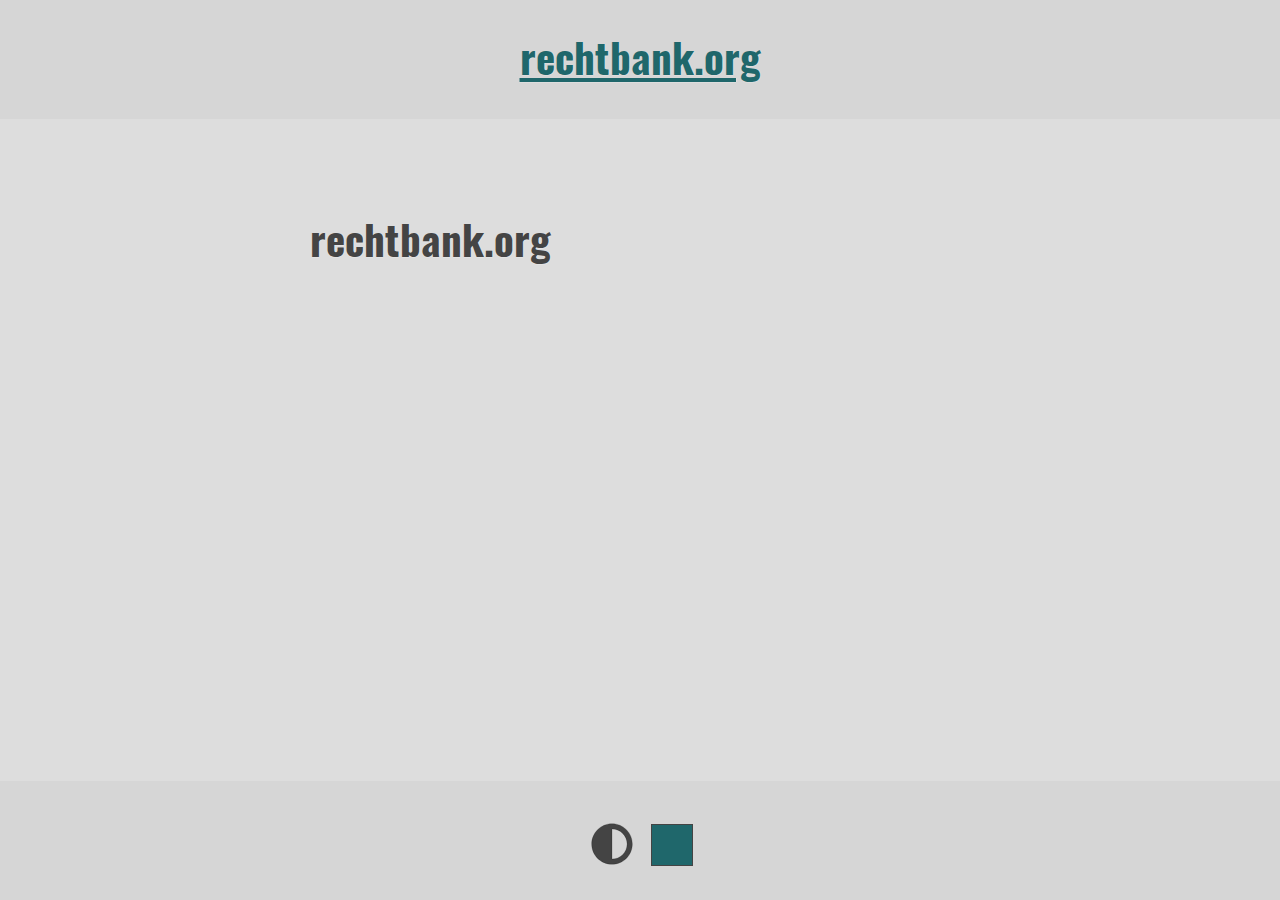
==== index.html @ b69c2c56 "deploy: rechtbank/blog@31648a55a8a9cd7cca81adef66c3881b3d0ee1d7" ====
<!doctype html><html lang=en data-mode=light><head prefix="og: http://ogp.me/ns#"><meta charset=utf-8><meta name=viewport content="width=device-width,initial-scale=1"><meta name=generator content="Hugo 0.94.1"><meta name=theme content="Color Your World -- gitlab.com/rmaguiar/hugo-theme-color-your-world"><title>rechtbank.org</title><meta name=robots content="index follow"><meta property="og:site_name" content="rechtbank.org"><meta property="og:title" content="rechtbank.org"><meta property="og:url" content="https://rechtbank.github.io/"><meta property="og:type" content="website"><link rel=alternate type=application/rss+xml href=https://rechtbank.github.io/index.xml title=rechtbank.org><meta name=theme-color content="#222"><meta name=apple-mobile-web-app-capable content="yes"><meta name=apple-mobile-web-app-status-bar-style content="default"><script type=application/ld+json>{"@context":"https://schema.org","@type":"WebSite","url":"https:\/\/rechtbank.github.io","inLanguage":"en","name":"rechtbank.org","description":"","publisher":""}</script><link rel=stylesheet href=https://rechtbank.github.io/css/main.min.bfaec3ddc00f7782895efb66387bdb4416a3cddbb38955597771de3b7307c0ef.css integrity="sha256-v67D3cAPd4KJXvtmOHvbRBajzduziVVZd3HeO3MHwO8=" crossorigin=anonymous><noscript><meta name=theme-color content="#1dbc91" media="(prefers-color-scheme: dark)"><meta name=theme-color content="#1f676b" media="(prefers-color-scheme: light)"><link rel=stylesheet href=https://rechtbank.github.io/css/noscript.min.9bacd85b6f1d42296c56d3b8457d0c13a4e7f415c4ca5fc8affb6ed6b39cad72.css integrity="sha256-m6zYW28dQilsVtO4RX0ME6Tn9BXEyl/Ir/tu1rOcrXI=" crossorigin=anonymous></noscript><link rel=preload href=/fonts/open-sans-v17-latin-700.woff2 as=font crossorigin=anonymous><link rel=preload href=/fonts/open-sans-v17-latin-italic.woff2 as=font crossorigin=anonymous><link rel=preload href=/fonts/open-sans-v17-latin-regular.woff2 as=font crossorigin=anonymous><link rel=preload href=/fonts/oswald-v29-latin-700.woff2 as=font crossorigin=anonymous><script src=https://rechtbank.github.io/js/main.min.64d0761198b669fd761729070df3bad28720b4da90f3ca75e50bca816a8d217b.js integrity="sha256-ZNB2EZi2af12FykHDfO60ocgtNqQ88p15QvKgWqNIXs=" crossorigin=anonymous></script></head><body><header><a href=/>rechtbank.org</a></header><div class=filler><main class=index><h1>rechtbank.org</h1><ul class=posts></ul></main></div><footer><section class=req-js><button class=outline-dashed title="Change to light/dark mode."><svg xmlns="http://www.w3.org/2000/svg" aria-hidden="true"><use xlink:href="#adjust"/></svg></button><input class=outline-dashed type=color list=presets value=#1f676b title="Change accent color." aria-label="Change accent color."><datalist id=presets><option value=#1f676b><option value=#1dbc91></datalist></section></footer><svg xmlns="http://www.w3.org/2000/svg" width="0" height="0" aria-hidden="true"><symbol viewBox="0 0 512 512" id="adjust"><path d="M8 256c0 136.966 111.033 248 248 248s248-111.034 248-248S392.966 8 256 8 8 119.033 8 256zm248 184V72c101.705.0 184 82.311 184 184 0 101.705-82.311 184-184 184z"/></symbol></svg></body></html>
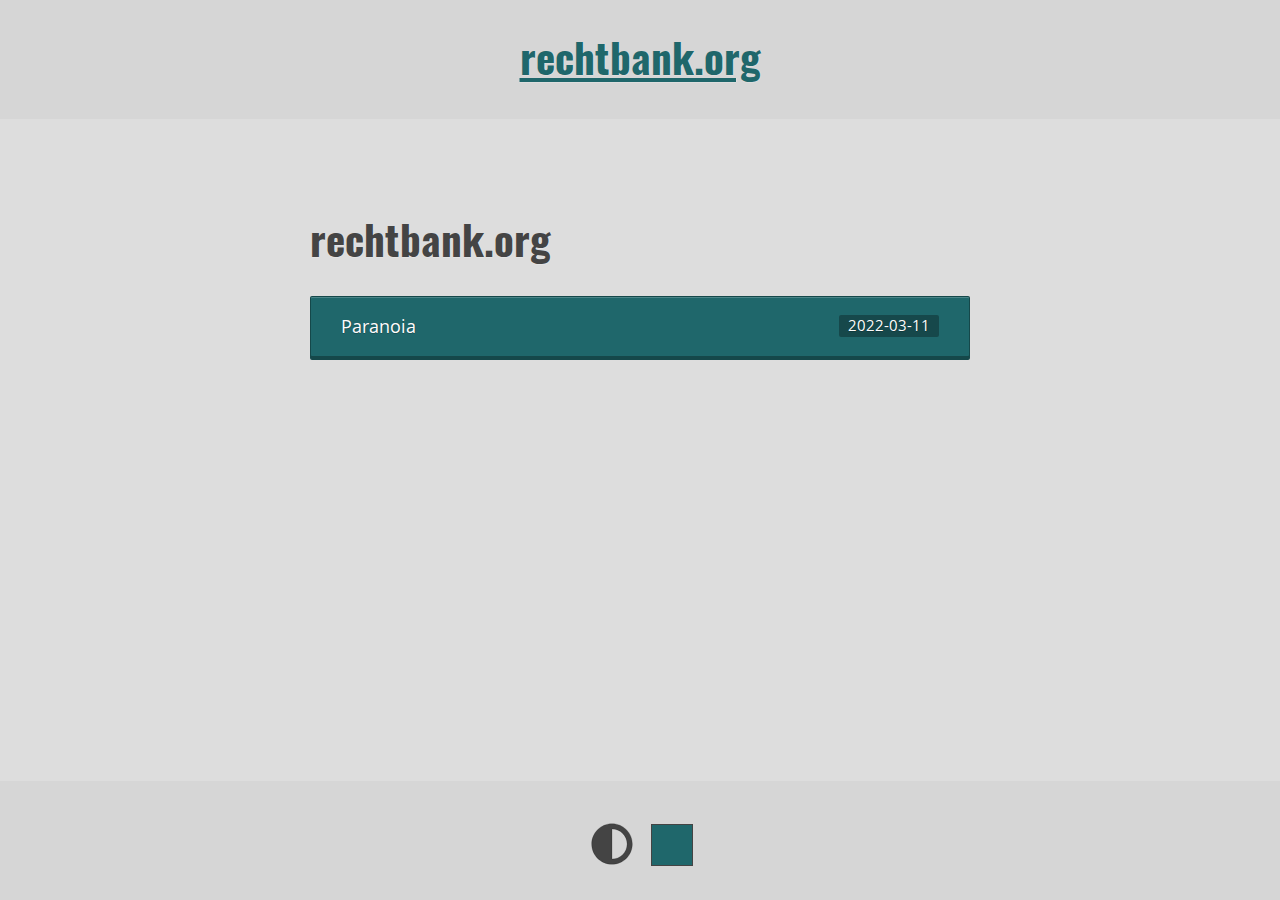
==== commit fd914b00: "deploy: rechtbank/blog@b95db2ed5b1d28e36be049dec88ace25f129de45" ====
--- a/index.html
+++ b/index.html
@@ -1 +1 @@
-<!doctype html><html lang=en data-mode=light><head prefix="og: http://ogp.me/ns#"><meta charset=utf-8><meta name=viewport content="width=device-width,initial-scale=1"><meta name=generator content="Hugo 0.94.1"><meta name=theme content="Color Your World -- gitlab.com/rmaguiar/hugo-theme-color-your-world"><title>rechtbank.org</title><meta name=robots content="index follow"><meta property="og:site_name" content="rechtbank.org"><meta property="og:title" content="rechtbank.org"><meta property="og:url" content="https://rechtbank.github.io/"><meta property="og:type" content="website"><link rel=alternate type=application/rss+xml href=https://rechtbank.github.io/index.xml title=rechtbank.org><meta name=theme-color content="#222"><meta name=apple-mobile-web-app-capable content="yes"><meta name=apple-mobile-web-app-status-bar-style content="default"><script type=application/ld+json>{"@context":"https://schema.org","@type":"WebSite","url":"https:\/\/rechtbank.github.io","inLanguage":"en","name":"rechtbank.org","description":"","publisher":""}</script><link rel=stylesheet href=https://rechtbank.github.io/css/main.min.bfaec3ddc00f7782895efb66387bdb4416a3cddbb38955597771de3b7307c0ef.css integrity="sha256-v67D3cAPd4KJXvtmOHvbRBajzduziVVZd3HeO3MHwO8=" crossorigin=anonymous><noscript><meta name=theme-color content="#1dbc91" media="(prefers-color-scheme: dark)"><meta name=theme-color content="#1f676b" media="(prefers-color-scheme: light)"><link rel=stylesheet href=https://rechtbank.github.io/css/noscript.min.9bacd85b6f1d42296c56d3b8457d0c13a4e7f415c4ca5fc8affb6ed6b39cad72.css integrity="sha256-m6zYW28dQilsVtO4RX0ME6Tn9BXEyl/Ir/tu1rOcrXI=" crossorigin=anonymous></noscript><link rel=preload href=/fonts/open-sans-v17-latin-700.woff2 as=font crossorigin=anonymous><link rel=preload href=/fonts/open-sans-v17-latin-italic.woff2 as=font crossorigin=anonymous><link rel=preload href=/fonts/open-sans-v17-latin-regular.woff2 as=font crossorigin=anonymous><link rel=preload href=/fonts/oswald-v29-latin-700.woff2 as=font crossorigin=anonymous><script src=https://rechtbank.github.io/js/main.min.64d0761198b669fd761729070df3bad28720b4da90f3ca75e50bca816a8d217b.js integrity="sha256-ZNB2EZi2af12FykHDfO60ocgtNqQ88p15QvKgWqNIXs=" crossorigin=anonymous></script></head><body><header><a href=/>rechtbank.org</a></header><div class=filler><main class=index><h1>rechtbank.org</h1><ul class=posts></ul></main></div><footer><section class=req-js><button class=outline-dashed title="Change to light/dark mode."><svg xmlns="http://www.w3.org/2000/svg" aria-hidden="true"><use xlink:href="#adjust"/></svg></button><input class=outline-dashed type=color list=presets value=#1f676b title="Change accent color." aria-label="Change accent color."><datalist id=presets><option value=#1f676b><option value=#1dbc91></datalist></section></footer><svg xmlns="http://www.w3.org/2000/svg" width="0" height="0" aria-hidden="true"><symbol viewBox="0 0 512 512" id="adjust"><path d="M8 256c0 136.966 111.033 248 248 248s248-111.034 248-248S392.966 8 256 8 8 119.033 8 256zm248 184V72c101.705.0 184 82.311 184 184 0 101.705-82.311 184-184 184z"/></symbol></svg></body></html>+<!doctype html><html lang=en data-mode=light><head prefix="og: http://ogp.me/ns#"><meta charset=utf-8><meta name=viewport content="width=device-width,initial-scale=1"><meta name=generator content="Hugo 0.94.1"><meta name=theme content="Color Your World -- gitlab.com/rmaguiar/hugo-theme-color-your-world"><title>rechtbank.org</title><meta name=robots content="index follow"><meta property="og:site_name" content="rechtbank.org"><meta property="og:title" content="rechtbank.org"><meta property="og:url" content="https://rechtbank.github.io/"><meta property="og:type" content="website"><link rel=alternate type=application/rss+xml href=https://rechtbank.github.io/index.xml title=rechtbank.org><meta name=theme-color content="#222"><meta name=apple-mobile-web-app-capable content="yes"><meta name=apple-mobile-web-app-status-bar-style content="default"><script type=application/ld+json>{"@context":"https://schema.org","@type":"WebSite","url":"https:\/\/rechtbank.github.io","inLanguage":"en","name":"rechtbank.org","description":"","publisher":""}</script><link rel=stylesheet href=https://rechtbank.github.io/css/main.min.bfaec3ddc00f7782895efb66387bdb4416a3cddbb38955597771de3b7307c0ef.css integrity="sha256-v67D3cAPd4KJXvtmOHvbRBajzduziVVZd3HeO3MHwO8=" crossorigin=anonymous><noscript><meta name=theme-color content="#1dbc91" media="(prefers-color-scheme: dark)"><meta name=theme-color content="#1f676b" media="(prefers-color-scheme: light)"><link rel=stylesheet href=https://rechtbank.github.io/css/noscript.min.9bacd85b6f1d42296c56d3b8457d0c13a4e7f415c4ca5fc8affb6ed6b39cad72.css integrity="sha256-m6zYW28dQilsVtO4RX0ME6Tn9BXEyl/Ir/tu1rOcrXI=" crossorigin=anonymous></noscript><link rel=preload href=/fonts/open-sans-v17-latin-700.woff2 as=font crossorigin=anonymous><link rel=preload href=/fonts/open-sans-v17-latin-italic.woff2 as=font crossorigin=anonymous><link rel=preload href=/fonts/open-sans-v17-latin-regular.woff2 as=font crossorigin=anonymous><link rel=preload href=/fonts/oswald-v29-latin-700.woff2 as=font crossorigin=anonymous><script src=https://rechtbank.github.io/js/main.min.64d0761198b669fd761729070df3bad28720b4da90f3ca75e50bca816a8d217b.js integrity="sha256-ZNB2EZi2af12FykHDfO60ocgtNqQ88p15QvKgWqNIXs=" crossorigin=anonymous></script></head><body><header><a href=/>rechtbank.org</a></header><div class=filler><main class=index><h1>rechtbank.org</h1><ul class=posts><li><a class=btn href=/posts/paranoia/ title="Paranoia (2022-03-11)"><p>Paranoia</p><time datetime=2022-03-11>2022-03-11</time></a></li></ul></main></div><footer><section class=req-js><button class=outline-dashed title="Change to light/dark mode."><svg xmlns="http://www.w3.org/2000/svg" aria-hidden="true"><use xlink:href="#adjust"/></svg></button><input class=outline-dashed type=color list=presets value=#1f676b title="Change accent color." aria-label="Change accent color."><datalist id=presets><option value=#1f676b><option value=#1dbc91></datalist></section></footer><svg xmlns="http://www.w3.org/2000/svg" width="0" height="0" aria-hidden="true"><symbol viewBox="0 0 512 512" id="adjust"><path d="M8 256c0 136.966 111.033 248 248 248s248-111.034 248-248S392.966 8 256 8 8 119.033 8 256zm248 184V72c101.705.0 184 82.311 184 184 0 101.705-82.311 184-184 184z"/></symbol></svg></body></html>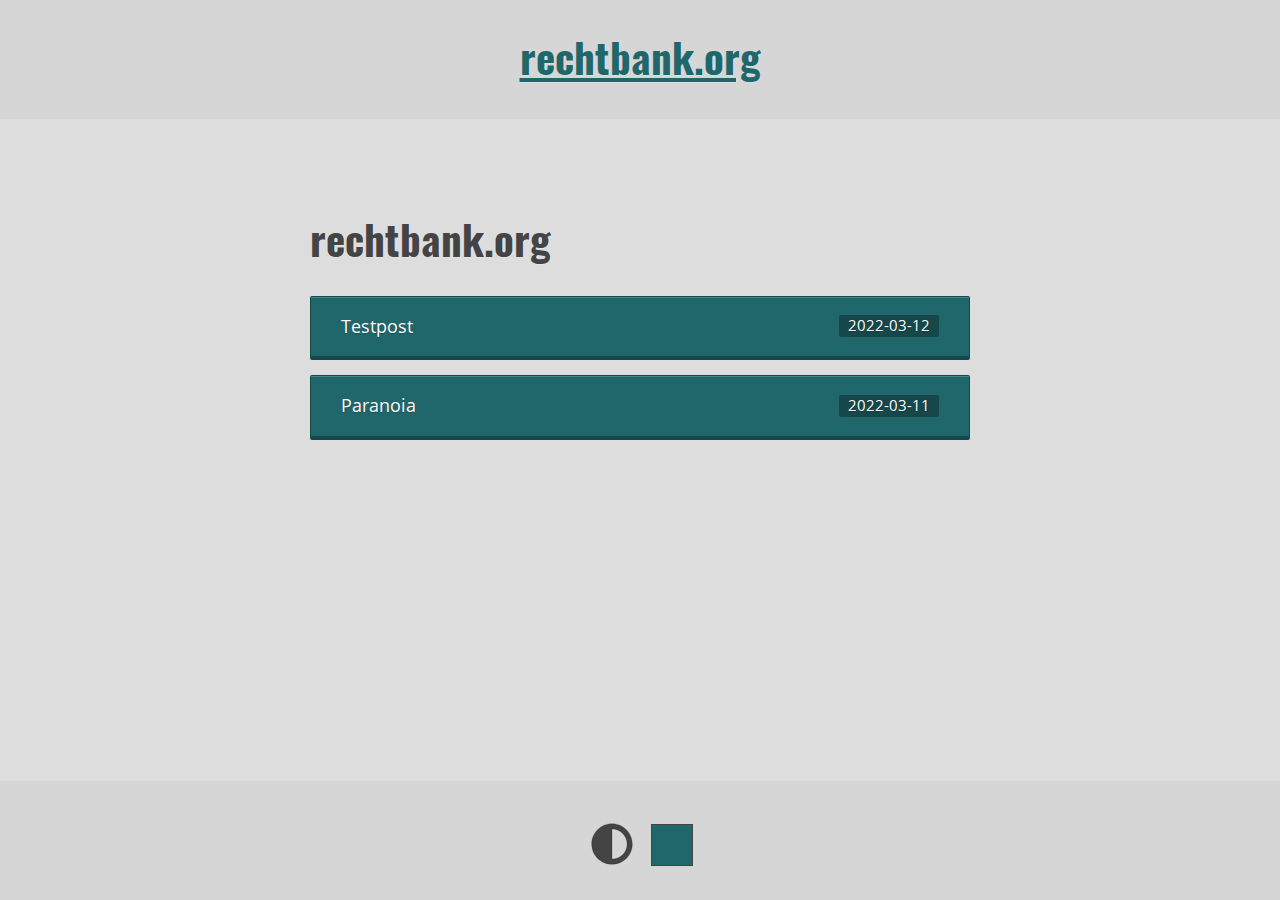
==== commit 6e565b36: "deploy: rechtbank/blog@e75c2fc6b543b02a9e3f55501c43914103be75d9" ====
--- a/index.html
+++ b/index.html
@@ -1 +1 @@
-<!doctype html><html lang=en data-mode=light><head prefix="og: http://ogp.me/ns#"><meta charset=utf-8><meta name=viewport content="width=device-width,initial-scale=1"><meta name=generator content="Hugo 0.94.1"><meta name=theme content="Color Your World -- gitlab.com/rmaguiar/hugo-theme-color-your-world"><title>rechtbank.org</title><meta name=robots content="index follow"><meta property="og:site_name" content="rechtbank.org"><meta property="og:title" content="rechtbank.org"><meta property="og:url" content="https://rechtbank.github.io/"><meta property="og:type" content="website"><link rel=alternate type=application/rss+xml href=https://rechtbank.github.io/index.xml title=rechtbank.org><meta name=theme-color content="#222"><meta name=apple-mobile-web-app-capable content="yes"><meta name=apple-mobile-web-app-status-bar-style content="default"><script type=application/ld+json>{"@context":"https://schema.org","@type":"WebSite","url":"https:\/\/rechtbank.github.io","inLanguage":"en","name":"rechtbank.org","description":"","publisher":""}</script><link rel=stylesheet href=https://rechtbank.github.io/css/main.min.bfaec3ddc00f7782895efb66387bdb4416a3cddbb38955597771de3b7307c0ef.css integrity="sha256-v67D3cAPd4KJXvtmOHvbRBajzduziVVZd3HeO3MHwO8=" crossorigin=anonymous><noscript><meta name=theme-color content="#1dbc91" media="(prefers-color-scheme: dark)"><meta name=theme-color content="#1f676b" media="(prefers-color-scheme: light)"><link rel=stylesheet href=https://rechtbank.github.io/css/noscript.min.9bacd85b6f1d42296c56d3b8457d0c13a4e7f415c4ca5fc8affb6ed6b39cad72.css integrity="sha256-m6zYW28dQilsVtO4RX0ME6Tn9BXEyl/Ir/tu1rOcrXI=" crossorigin=anonymous></noscript><link rel=preload href=/fonts/open-sans-v17-latin-700.woff2 as=font crossorigin=anonymous><link rel=preload href=/fonts/open-sans-v17-latin-italic.woff2 as=font crossorigin=anonymous><link rel=preload href=/fonts/open-sans-v17-latin-regular.woff2 as=font crossorigin=anonymous><link rel=preload href=/fonts/oswald-v29-latin-700.woff2 as=font crossorigin=anonymous><script src=https://rechtbank.github.io/js/main.min.64d0761198b669fd761729070df3bad28720b4da90f3ca75e50bca816a8d217b.js integrity="sha256-ZNB2EZi2af12FykHDfO60ocgtNqQ88p15QvKgWqNIXs=" crossorigin=anonymous></script></head><body><header><a href=/>rechtbank.org</a></header><div class=filler><main class=index><h1>rechtbank.org</h1><ul class=posts><li><a class=btn href=/posts/paranoia/ title="Paranoia (2022-03-11)"><p>Paranoia</p><time datetime=2022-03-11>2022-03-11</time></a></li></ul></main></div><footer><section class=req-js><button class=outline-dashed title="Change to light/dark mode."><svg xmlns="http://www.w3.org/2000/svg" aria-hidden="true"><use xlink:href="#adjust"/></svg></button><input class=outline-dashed type=color list=presets value=#1f676b title="Change accent color." aria-label="Change accent color."><datalist id=presets><option value=#1f676b><option value=#1dbc91></datalist></section></footer><svg xmlns="http://www.w3.org/2000/svg" width="0" height="0" aria-hidden="true"><symbol viewBox="0 0 512 512" id="adjust"><path d="M8 256c0 136.966 111.033 248 248 248s248-111.034 248-248S392.966 8 256 8 8 119.033 8 256zm248 184V72c101.705.0 184 82.311 184 184 0 101.705-82.311 184-184 184z"/></symbol></svg></body></html>+<!doctype html><html lang=en data-mode=light><head prefix="og: http://ogp.me/ns#"><meta charset=utf-8><meta name=viewport content="width=device-width,initial-scale=1"><meta name=generator content="Hugo 0.94.1"><meta name=theme content="Color Your World -- gitlab.com/rmaguiar/hugo-theme-color-your-world"><title>rechtbank.org</title><meta name=robots content="index follow"><meta property="og:site_name" content="rechtbank.org"><meta property="og:title" content="rechtbank.org"><meta property="og:url" content="https://rechtbank.github.io/"><meta property="og:type" content="website"><link rel=alternate type=application/rss+xml href=https://rechtbank.github.io/index.xml title=rechtbank.org><meta name=theme-color content="#222"><meta name=apple-mobile-web-app-capable content="yes"><meta name=apple-mobile-web-app-status-bar-style content="default"><script type=application/ld+json>{"@context":"https://schema.org","@type":"WebSite","url":"https:\/\/rechtbank.github.io","inLanguage":"en","name":"rechtbank.org","description":"","publisher":""}</script><link rel=stylesheet href=https://rechtbank.github.io/css/main.min.bfaec3ddc00f7782895efb66387bdb4416a3cddbb38955597771de3b7307c0ef.css integrity="sha256-v67D3cAPd4KJXvtmOHvbRBajzduziVVZd3HeO3MHwO8=" crossorigin=anonymous><noscript><meta name=theme-color content="#1dbc91" media="(prefers-color-scheme: dark)"><meta name=theme-color content="#1f676b" media="(prefers-color-scheme: light)"><link rel=stylesheet href=https://rechtbank.github.io/css/noscript.min.9bacd85b6f1d42296c56d3b8457d0c13a4e7f415c4ca5fc8affb6ed6b39cad72.css integrity="sha256-m6zYW28dQilsVtO4RX0ME6Tn9BXEyl/Ir/tu1rOcrXI=" crossorigin=anonymous></noscript><link rel=preload href=/fonts/open-sans-v17-latin-700.woff2 as=font crossorigin=anonymous><link rel=preload href=/fonts/open-sans-v17-latin-italic.woff2 as=font crossorigin=anonymous><link rel=preload href=/fonts/open-sans-v17-latin-regular.woff2 as=font crossorigin=anonymous><link rel=preload href=/fonts/oswald-v29-latin-700.woff2 as=font crossorigin=anonymous><script src=https://rechtbank.github.io/js/main.min.64d0761198b669fd761729070df3bad28720b4da90f3ca75e50bca816a8d217b.js integrity="sha256-ZNB2EZi2af12FykHDfO60ocgtNqQ88p15QvKgWqNIXs=" crossorigin=anonymous></script></head><body><header><a href=/>rechtbank.org</a></header><div class=filler><main class=index><h1>rechtbank.org</h1><ul class=posts><li><a class=btn href=/posts/testpost/ title="Testpost (2022-03-12)"><p>Testpost</p><time datetime=2022-03-12>2022-03-12</time></a></li><li><a class=btn href=/posts/paranoia/ title="Paranoia (2022-03-11)"><p>Paranoia</p><time datetime=2022-03-11>2022-03-11</time></a></li></ul></main></div><footer><section class=req-js><button class=outline-dashed title="Change to light/dark mode."><svg xmlns="http://www.w3.org/2000/svg" aria-hidden="true"><use xlink:href="#adjust"/></svg></button><input class=outline-dashed type=color list=presets value=#1f676b title="Change accent color." aria-label="Change accent color."><datalist id=presets><option value=#1f676b><option value=#1dbc91></datalist></section></footer><svg xmlns="http://www.w3.org/2000/svg" width="0" height="0" aria-hidden="true"><symbol viewBox="0 0 512 512" id="adjust"><path d="M8 256c0 136.966 111.033 248 248 248s248-111.034 248-248S392.966 8 256 8 8 119.033 8 256zm248 184V72c101.705.0 184 82.311 184 184 0 101.705-82.311 184-184 184z"/></symbol></svg></body></html>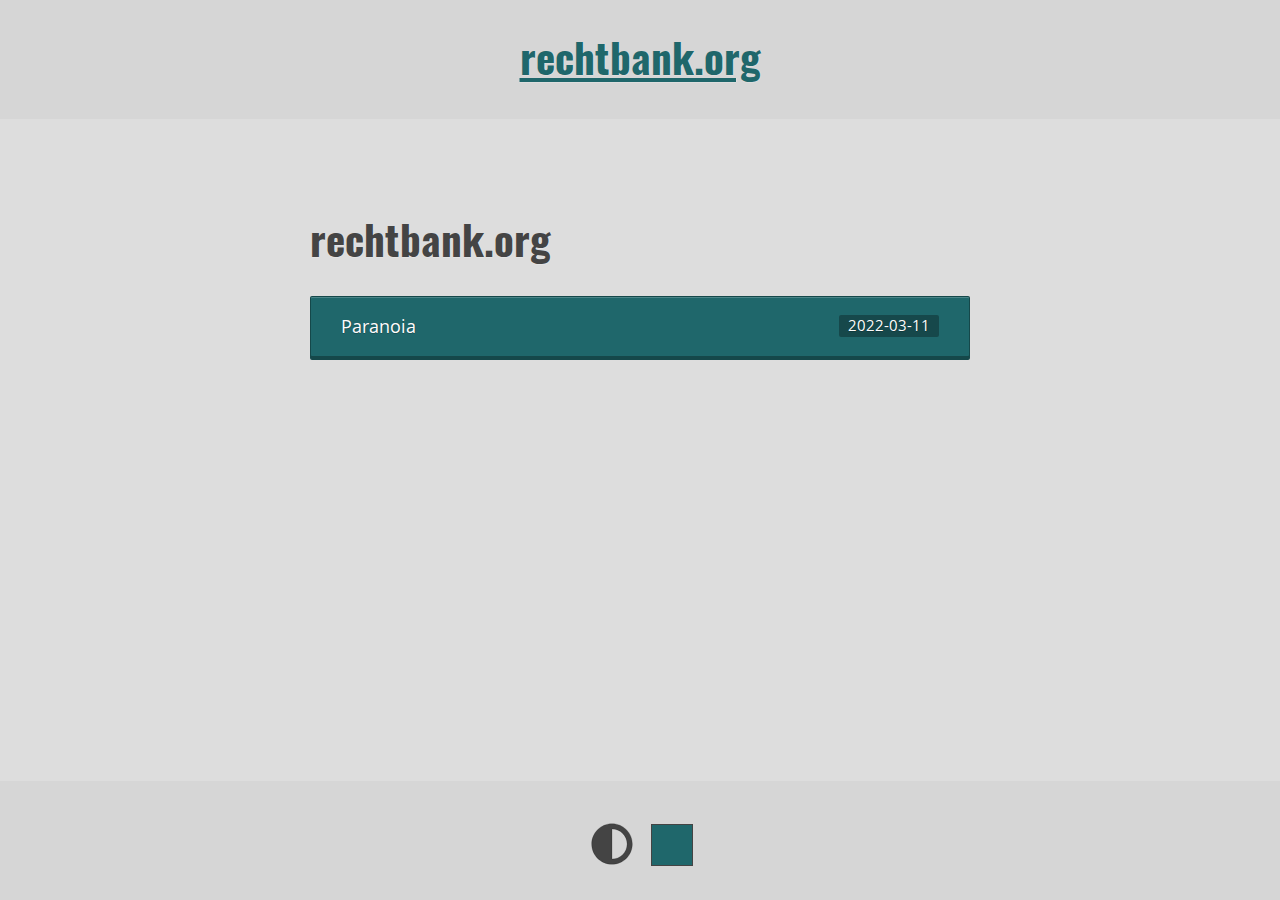
==== commit 56efe46d: "deploy: rechtbank/blog@1cef1ab7970c0801100f2a45335d313e395b261c" ====
--- a/index.html
+++ b/index.html
@@ -1 +1 @@
-<!doctype html><html lang=en data-mode=light><head prefix="og: http://ogp.me/ns#"><meta charset=utf-8><meta name=viewport content="width=device-width,initial-scale=1"><meta name=generator content="Hugo 0.94.1"><meta name=theme content="Color Your World -- gitlab.com/rmaguiar/hugo-theme-color-your-world"><title>rechtbank.org</title><meta name=robots content="index follow"><meta property="og:site_name" content="rechtbank.org"><meta property="og:title" content="rechtbank.org"><meta property="og:url" content="https://rechtbank.github.io/"><meta property="og:type" content="website"><link rel=alternate type=application/rss+xml href=https://rechtbank.github.io/index.xml title=rechtbank.org><meta name=theme-color content="#222"><meta name=apple-mobile-web-app-capable content="yes"><meta name=apple-mobile-web-app-status-bar-style content="default"><script type=application/ld+json>{"@context":"https://schema.org","@type":"WebSite","url":"https:\/\/rechtbank.github.io","inLanguage":"en","name":"rechtbank.org","description":"","publisher":""}</script><link rel=stylesheet href=https://rechtbank.github.io/css/main.min.bfaec3ddc00f7782895efb66387bdb4416a3cddbb38955597771de3b7307c0ef.css integrity="sha256-v67D3cAPd4KJXvtmOHvbRBajzduziVVZd3HeO3MHwO8=" crossorigin=anonymous><noscript><meta name=theme-color content="#1dbc91" media="(prefers-color-scheme: dark)"><meta name=theme-color content="#1f676b" media="(prefers-color-scheme: light)"><link rel=stylesheet href=https://rechtbank.github.io/css/noscript.min.9bacd85b6f1d42296c56d3b8457d0c13a4e7f415c4ca5fc8affb6ed6b39cad72.css integrity="sha256-m6zYW28dQilsVtO4RX0ME6Tn9BXEyl/Ir/tu1rOcrXI=" crossorigin=anonymous></noscript><link rel=preload href=/fonts/open-sans-v17-latin-700.woff2 as=font crossorigin=anonymous><link rel=preload href=/fonts/open-sans-v17-latin-italic.woff2 as=font crossorigin=anonymous><link rel=preload href=/fonts/open-sans-v17-latin-regular.woff2 as=font crossorigin=anonymous><link rel=preload href=/fonts/oswald-v29-latin-700.woff2 as=font crossorigin=anonymous><script src=https://rechtbank.github.io/js/main.min.64d0761198b669fd761729070df3bad28720b4da90f3ca75e50bca816a8d217b.js integrity="sha256-ZNB2EZi2af12FykHDfO60ocgtNqQ88p15QvKgWqNIXs=" crossorigin=anonymous></script></head><body><header><a href=/>rechtbank.org</a></header><div class=filler><main class=index><h1>rechtbank.org</h1><ul class=posts><li><a class=btn href=/posts/testpost/ title="Testpost (2022-03-12)"><p>Testpost</p><time datetime=2022-03-12>2022-03-12</time></a></li><li><a class=btn href=/posts/paranoia/ title="Paranoia (2022-03-11)"><p>Paranoia</p><time datetime=2022-03-11>2022-03-11</time></a></li></ul></main></div><footer><section class=req-js><button class=outline-dashed title="Change to light/dark mode."><svg xmlns="http://www.w3.org/2000/svg" aria-hidden="true"><use xlink:href="#adjust"/></svg></button><input class=outline-dashed type=color list=presets value=#1f676b title="Change accent color." aria-label="Change accent color."><datalist id=presets><option value=#1f676b><option value=#1dbc91></datalist></section></footer><svg xmlns="http://www.w3.org/2000/svg" width="0" height="0" aria-hidden="true"><symbol viewBox="0 0 512 512" id="adjust"><path d="M8 256c0 136.966 111.033 248 248 248s248-111.034 248-248S392.966 8 256 8 8 119.033 8 256zm248 184V72c101.705.0 184 82.311 184 184 0 101.705-82.311 184-184 184z"/></symbol></svg></body></html>+<!doctype html><html lang=en data-mode=light><head prefix="og: http://ogp.me/ns#"><meta charset=utf-8><meta name=viewport content="width=device-width,initial-scale=1"><meta name=generator content="Hugo 0.94.1"><meta name=theme content="Color Your World -- gitlab.com/rmaguiar/hugo-theme-color-your-world"><title>rechtbank.org</title><meta name=robots content="index follow"><meta property="og:site_name" content="rechtbank.org"><meta property="og:title" content="rechtbank.org"><meta property="og:url" content="https://rechtbank.github.io/"><meta property="og:type" content="website"><link rel=alternate type=application/rss+xml href=https://rechtbank.github.io/index.xml title=rechtbank.org><meta name=theme-color content="#222"><meta name=apple-mobile-web-app-capable content="yes"><meta name=apple-mobile-web-app-status-bar-style content="default"><script type=application/ld+json>{"@context":"https://schema.org","@type":"WebSite","url":"https:\/\/rechtbank.github.io","inLanguage":"en","name":"rechtbank.org","description":"","publisher":""}</script><link rel=stylesheet href=https://rechtbank.github.io/css/main.min.bfaec3ddc00f7782895efb66387bdb4416a3cddbb38955597771de3b7307c0ef.css integrity="sha256-v67D3cAPd4KJXvtmOHvbRBajzduziVVZd3HeO3MHwO8=" crossorigin=anonymous><noscript><meta name=theme-color content="#1dbc91" media="(prefers-color-scheme: dark)"><meta name=theme-color content="#1f676b" media="(prefers-color-scheme: light)"><link rel=stylesheet href=https://rechtbank.github.io/css/noscript.min.9bacd85b6f1d42296c56d3b8457d0c13a4e7f415c4ca5fc8affb6ed6b39cad72.css integrity="sha256-m6zYW28dQilsVtO4RX0ME6Tn9BXEyl/Ir/tu1rOcrXI=" crossorigin=anonymous></noscript><link rel=preload href=/fonts/open-sans-v17-latin-700.woff2 as=font crossorigin=anonymous><link rel=preload href=/fonts/open-sans-v17-latin-italic.woff2 as=font crossorigin=anonymous><link rel=preload href=/fonts/open-sans-v17-latin-regular.woff2 as=font crossorigin=anonymous><link rel=preload href=/fonts/oswald-v29-latin-700.woff2 as=font crossorigin=anonymous><script src=https://rechtbank.github.io/js/main.min.64d0761198b669fd761729070df3bad28720b4da90f3ca75e50bca816a8d217b.js integrity="sha256-ZNB2EZi2af12FykHDfO60ocgtNqQ88p15QvKgWqNIXs=" crossorigin=anonymous></script></head><body><header><a href=/>rechtbank.org</a></header><div class=filler><main class=index><h1>rechtbank.org</h1><ul class=posts><li><a class=btn href=/posts/paranoia/ title="Paranoia (2022-03-11)"><p>Paranoia</p><time datetime=2022-03-11>2022-03-11</time></a></li></ul></main></div><footer><section class=req-js><button class=outline-dashed title="Change to light/dark mode."><svg xmlns="http://www.w3.org/2000/svg" aria-hidden="true"><use xlink:href="#adjust"/></svg></button><input class=outline-dashed type=color list=presets value=#1f676b title="Change accent color." aria-label="Change accent color."><datalist id=presets><option value=#1f676b><option value=#1dbc91></datalist></section></footer><svg xmlns="http://www.w3.org/2000/svg" width="0" height="0" aria-hidden="true"><symbol viewBox="0 0 512 512" id="adjust"><path d="M8 256c0 136.966 111.033 248 248 248s248-111.034 248-248S392.966 8 256 8 8 119.033 8 256zm248 184V72c101.705.0 184 82.311 184 184 0 101.705-82.311 184-184 184z"/></symbol></svg></body></html>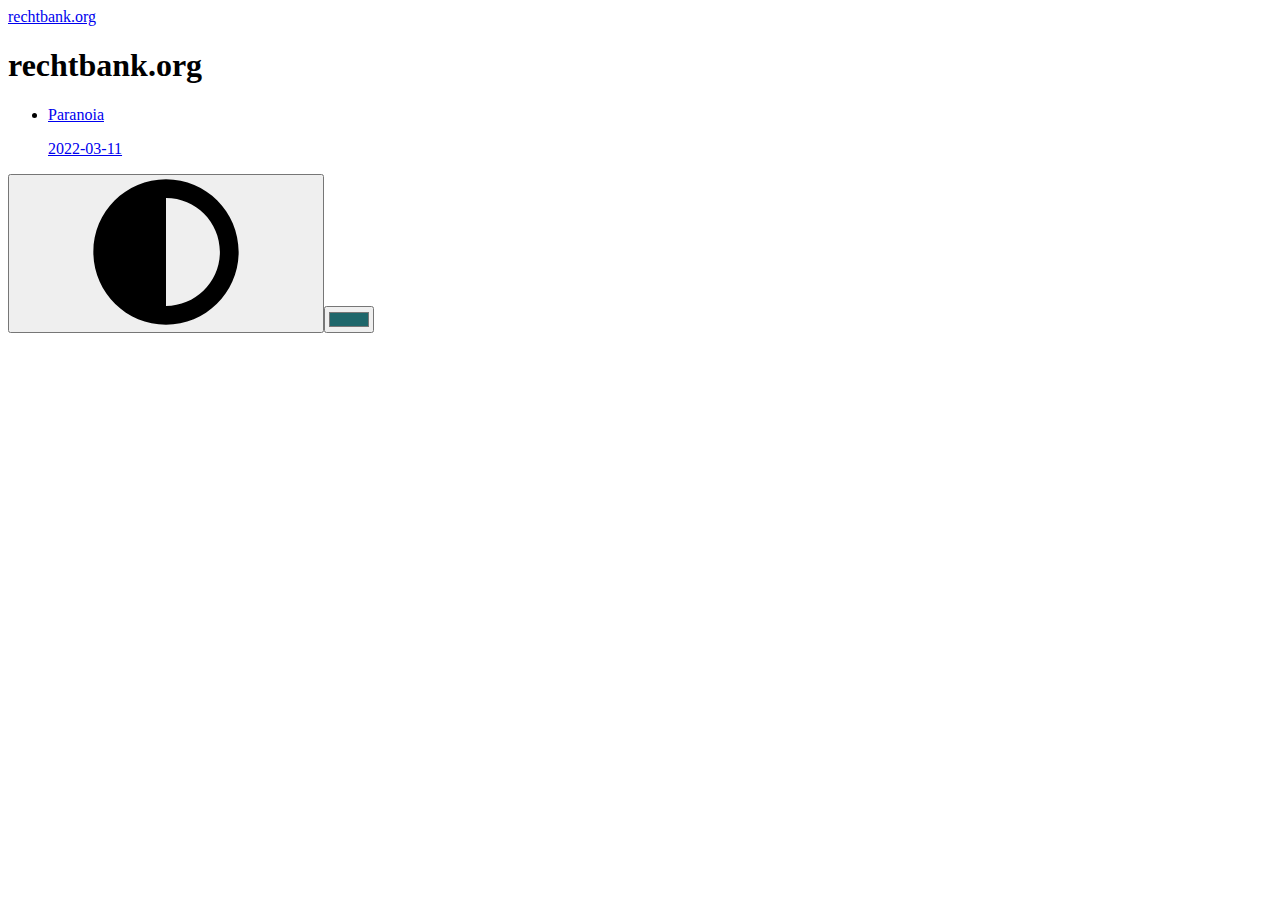
==== commit 5e0d5f40: "deploy: rechtbank/blog@e63d29b9038789f3098236ca9625c5a8ae579560" ====
--- a/index.html
+++ b/index.html
@@ -1 +1 @@
-<!doctype html><html lang=en data-mode=light><head prefix="og: http://ogp.me/ns#"><meta charset=utf-8><meta name=viewport content="width=device-width,initial-scale=1"><meta name=generator content="Hugo 0.94.1"><meta name=theme content="Color Your World -- gitlab.com/rmaguiar/hugo-theme-color-your-world"><title>rechtbank.org</title><meta name=robots content="index follow"><meta property="og:site_name" content="rechtbank.org"><meta property="og:title" content="rechtbank.org"><meta property="og:url" content="https://rechtbank.github.io/"><meta property="og:type" content="website"><link rel=alternate type=application/rss+xml href=https://rechtbank.github.io/index.xml title=rechtbank.org><meta name=theme-color content="#222"><meta name=apple-mobile-web-app-capable content="yes"><meta name=apple-mobile-web-app-status-bar-style content="default"><script type=application/ld+json>{"@context":"https://schema.org","@type":"WebSite","url":"https:\/\/rechtbank.github.io","inLanguage":"en","name":"rechtbank.org","description":"","publisher":""}</script><link rel=stylesheet href=https://rechtbank.github.io/css/main.min.bfaec3ddc00f7782895efb66387bdb4416a3cddbb38955597771de3b7307c0ef.css integrity="sha256-v67D3cAPd4KJXvtmOHvbRBajzduziVVZd3HeO3MHwO8=" crossorigin=anonymous><noscript><meta name=theme-color content="#1dbc91" media="(prefers-color-scheme: dark)"><meta name=theme-color content="#1f676b" media="(prefers-color-scheme: light)"><link rel=stylesheet href=https://rechtbank.github.io/css/noscript.min.9bacd85b6f1d42296c56d3b8457d0c13a4e7f415c4ca5fc8affb6ed6b39cad72.css integrity="sha256-m6zYW28dQilsVtO4RX0ME6Tn9BXEyl/Ir/tu1rOcrXI=" crossorigin=anonymous></noscript><link rel=preload href=/fonts/open-sans-v17-latin-700.woff2 as=font crossorigin=anonymous><link rel=preload href=/fonts/open-sans-v17-latin-italic.woff2 as=font crossorigin=anonymous><link rel=preload href=/fonts/open-sans-v17-latin-regular.woff2 as=font crossorigin=anonymous><link rel=preload href=/fonts/oswald-v29-latin-700.woff2 as=font crossorigin=anonymous><script src=https://rechtbank.github.io/js/main.min.64d0761198b669fd761729070df3bad28720b4da90f3ca75e50bca816a8d217b.js integrity="sha256-ZNB2EZi2af12FykHDfO60ocgtNqQ88p15QvKgWqNIXs=" crossorigin=anonymous></script></head><body><header><a href=/>rechtbank.org</a></header><div class=filler><main class=index><h1>rechtbank.org</h1><ul class=posts><li><a class=btn href=/posts/paranoia/ title="Paranoia (2022-03-11)"><p>Paranoia</p><time datetime=2022-03-11>2022-03-11</time></a></li></ul></main></div><footer><section class=req-js><button class=outline-dashed title="Change to light/dark mode."><svg xmlns="http://www.w3.org/2000/svg" aria-hidden="true"><use xlink:href="#adjust"/></svg></button><input class=outline-dashed type=color list=presets value=#1f676b title="Change accent color." aria-label="Change accent color."><datalist id=presets><option value=#1f676b><option value=#1dbc91></datalist></section></footer><svg xmlns="http://www.w3.org/2000/svg" width="0" height="0" aria-hidden="true"><symbol viewBox="0 0 512 512" id="adjust"><path d="M8 256c0 136.966 111.033 248 248 248s248-111.034 248-248S392.966 8 256 8 8 119.033 8 256zm248 184V72c101.705.0 184 82.311 184 184 0 101.705-82.311 184-184 184z"/></symbol></svg></body></html>+<!doctype html><html lang=en data-mode=light><head prefix="og: http://ogp.me/ns#"><meta charset=utf-8><meta name=viewport content="width=device-width,initial-scale=1"><meta name=generator content="Hugo 0.94.1"><meta name=theme content="Color Your World -- gitlab.com/rmaguiar/hugo-theme-color-your-world"><title>rechtbank.org</title><meta name=robots content="index follow"><meta property="og:site_name" content="rechtbank.org"><meta property="og:title" content="rechtbank.org"><meta property="og:url" content="https://rechtbank.org/"><meta property="og:type" content="website"><link rel=alternate type=application/rss+xml href=https://rechtbank.org/index.xml title=rechtbank.org><meta name=theme-color content="#222"><meta name=apple-mobile-web-app-capable content="yes"><meta name=apple-mobile-web-app-status-bar-style content="default"><script type=application/ld+json>{"@context":"https://schema.org","@type":"WebSite","url":"https:\/\/rechtbank.org","inLanguage":"en","name":"rechtbank.org","description":"","publisher":""}</script><link rel=stylesheet href=https://rechtbank.org/css/main.min.bfaec3ddc00f7782895efb66387bdb4416a3cddbb38955597771de3b7307c0ef.css integrity="sha256-v67D3cAPd4KJXvtmOHvbRBajzduziVVZd3HeO3MHwO8=" crossorigin=anonymous><noscript><meta name=theme-color content="#1dbc91" media="(prefers-color-scheme: dark)"><meta name=theme-color content="#1f676b" media="(prefers-color-scheme: light)"><link rel=stylesheet href=https://rechtbank.org/css/noscript.min.9bacd85b6f1d42296c56d3b8457d0c13a4e7f415c4ca5fc8affb6ed6b39cad72.css integrity="sha256-m6zYW28dQilsVtO4RX0ME6Tn9BXEyl/Ir/tu1rOcrXI=" crossorigin=anonymous></noscript><link rel=preload href=/fonts/open-sans-v17-latin-700.woff2 as=font crossorigin=anonymous><link rel=preload href=/fonts/open-sans-v17-latin-italic.woff2 as=font crossorigin=anonymous><link rel=preload href=/fonts/open-sans-v17-latin-regular.woff2 as=font crossorigin=anonymous><link rel=preload href=/fonts/oswald-v29-latin-700.woff2 as=font crossorigin=anonymous><script src=https://rechtbank.org/js/main.min.64d0761198b669fd761729070df3bad28720b4da90f3ca75e50bca816a8d217b.js integrity="sha256-ZNB2EZi2af12FykHDfO60ocgtNqQ88p15QvKgWqNIXs=" crossorigin=anonymous></script></head><body><header><a href=/>rechtbank.org</a></header><div class=filler><main class=index><h1>rechtbank.org</h1><ul class=posts><li><a class=btn href=/posts/paranoia/ title="Paranoia (2022-03-11)"><p>Paranoia</p><time datetime=2022-03-11>2022-03-11</time></a></li></ul></main></div><footer><section class=req-js><button class=outline-dashed title="Change to light/dark mode."><svg xmlns="http://www.w3.org/2000/svg" aria-hidden="true"><use xlink:href="#adjust"/></svg></button><input class=outline-dashed type=color list=presets value=#1f676b title="Change accent color." aria-label="Change accent color."><datalist id=presets><option value=#1f676b><option value=#1dbc91></datalist></section></footer><svg xmlns="http://www.w3.org/2000/svg" width="0" height="0" aria-hidden="true"><symbol viewBox="0 0 512 512" id="adjust"><path d="M8 256c0 136.966 111.033 248 248 248s248-111.034 248-248S392.966 8 256 8 8 119.033 8 256zm248 184V72c101.705.0 184 82.311 184 184 0 101.705-82.311 184-184 184z"/></symbol></svg></body></html>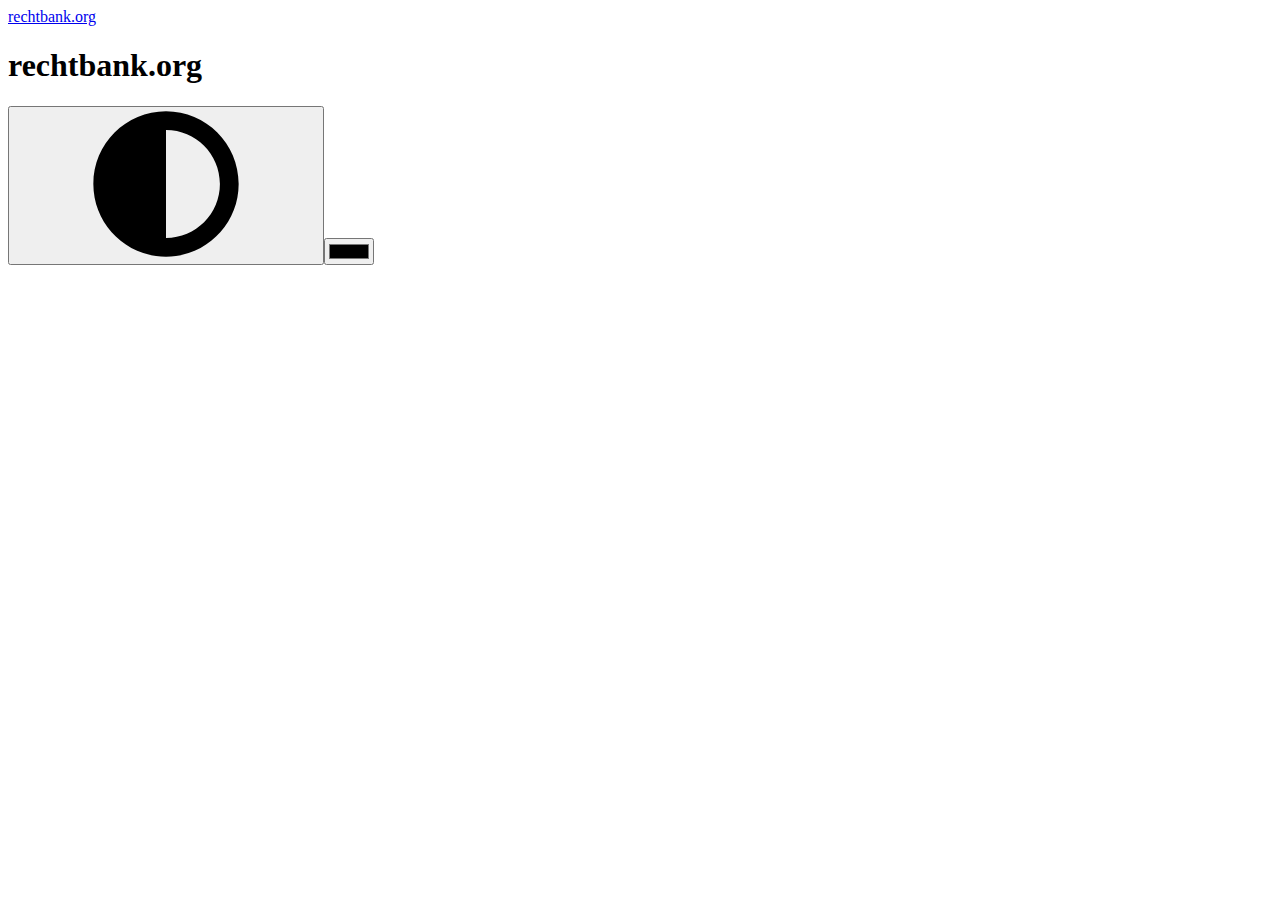
==== commit 487f1737: "deploy: rechtbank/blog@c0fda2ae6b8d463b2b97b13691d0821070dfb0fd" ====
--- a/index.html
+++ b/index.html
@@ -1 +1,2 @@
-<!doctype html><html lang=en data-mode=light><head prefix="og: http://ogp.me/ns#"><meta charset=utf-8><meta name=viewport content="width=device-width,initial-scale=1"><meta name=generator content="Hugo 0.94.1"><meta name=theme content="Color Your World -- gitlab.com/rmaguiar/hugo-theme-color-your-world"><title>rechtbank.org</title><meta name=robots content="index follow"><meta property="og:site_name" content="rechtbank.org"><meta property="og:title" content="rechtbank.org"><meta property="og:url" content="https://rechtbank.org/"><meta property="og:type" content="website"><link rel=alternate type=application/rss+xml href=https://rechtbank.org/index.xml title=rechtbank.org><meta name=theme-color content="#222"><meta name=apple-mobile-web-app-capable content="yes"><meta name=apple-mobile-web-app-status-bar-style content="default"><script type=application/ld+json>{"@context":"https://schema.org","@type":"WebSite","url":"https:\/\/rechtbank.org","inLanguage":"en","name":"rechtbank.org","description":"","publisher":""}</script><link rel=stylesheet href=https://rechtbank.org/css/main.min.bfaec3ddc00f7782895efb66387bdb4416a3cddbb38955597771de3b7307c0ef.css integrity="sha256-v67D3cAPd4KJXvtmOHvbRBajzduziVVZd3HeO3MHwO8=" crossorigin=anonymous><noscript><meta name=theme-color content="#1dbc91" media="(prefers-color-scheme: dark)"><meta name=theme-color content="#1f676b" media="(prefers-color-scheme: light)"><link rel=stylesheet href=https://rechtbank.org/css/noscript.min.9bacd85b6f1d42296c56d3b8457d0c13a4e7f415c4ca5fc8affb6ed6b39cad72.css integrity="sha256-m6zYW28dQilsVtO4RX0ME6Tn9BXEyl/Ir/tu1rOcrXI=" crossorigin=anonymous></noscript><link rel=preload href=/fonts/open-sans-v17-latin-700.woff2 as=font crossorigin=anonymous><link rel=preload href=/fonts/open-sans-v17-latin-italic.woff2 as=font crossorigin=anonymous><link rel=preload href=/fonts/open-sans-v17-latin-regular.woff2 as=font crossorigin=anonymous><link rel=preload href=/fonts/oswald-v29-latin-700.woff2 as=font crossorigin=anonymous><script src=https://rechtbank.org/js/main.min.64d0761198b669fd761729070df3bad28720b4da90f3ca75e50bca816a8d217b.js integrity="sha256-ZNB2EZi2af12FykHDfO60ocgtNqQ88p15QvKgWqNIXs=" crossorigin=anonymous></script></head><body><header><a href=/>rechtbank.org</a></header><div class=filler><main class=index><h1>rechtbank.org</h1><ul class=posts><li><a class=btn href=/posts/paranoia/ title="Paranoia (2022-03-11)"><p>Paranoia</p><time datetime=2022-03-11>2022-03-11</time></a></li></ul></main></div><footer><section class=req-js><button class=outline-dashed title="Change to light/dark mode."><svg xmlns="http://www.w3.org/2000/svg" aria-hidden="true"><use xlink:href="#adjust"/></svg></button><input class=outline-dashed type=color list=presets value=#1f676b title="Change accent color." aria-label="Change accent color."><datalist id=presets><option value=#1f676b><option value=#1dbc91></datalist></section></footer><svg xmlns="http://www.w3.org/2000/svg" width="0" height="0" aria-hidden="true"><symbol viewBox="0 0 512 512" id="adjust"><path d="M8 256c0 136.966 111.033 248 248 248s248-111.034 248-248S392.966 8 256 8 8 119.033 8 256zm248 184V72c101.705.0 184 82.311 184 184 0 101.705-82.311 184-184 184z"/></symbol></svg></body></html>+<!doctype html><html lang=en data-mode=light><head prefix="og: http://ogp.me/ns#"><meta charset=utf-8><meta name=viewport content="width=device-width,initial-scale=1"><meta name=generator content="Hugo 0.120.2"><meta name=theme content="Color Your World -- gitlab.com/rmaguiar/hugo-theme-color-your-world"><title>rechtbank.org</title>
+<meta name=robots content="index follow"><meta property="og:site_name" content="rechtbank.org"><meta property="og:title" content="rechtbank.org"><meta property="og:url" content="https://rechtbank.org/"><meta property="og:type" content="website"><link rel=alternate type=application/rss+xml href=https://rechtbank.org/index.xml title=rechtbank.org><meta name=theme-color content="#222"><meta name=apple-mobile-web-app-capable content="yes"><meta name=apple-mobile-web-app-status-bar-style content="default"><script type=application/ld+json>{"@context":"https://schema.org","@type":"WebSite","url":"https://rechtbank.org","inLanguage":"en","name":"rechtbank.org","description":"","publisher":""}</script><link rel=stylesheet href=https://rechtbank.org/css/main.min.b150cc6f81019af72a304bebc491926a4a3823722366ae014ef294070cdb615e.css integrity="sha256-sVDMb4EBmvcqMEvrxJGSako4I3IjZq4BTvKUBwzbYV4=" crossorigin=anonymous><noscript><meta name=theme-color content="1dbc91" media="(prefers-color-scheme: dark)"><meta name=theme-color content="1f676b" media="(prefers-color-scheme: light)"><link rel=stylesheet href=https://rechtbank.org/css/noscript.min.c63aa197c1cdbb9146936f72b208955bb7257979da77fce3911555309716908d.css integrity="sha256-xjqhl8HNu5FGk29ysgiVW7cleXnad/zjkRVVMJcWkI0=" crossorigin=anonymous></noscript><link rel=preload href=/fonts/open-sans-v34-latin-700.woff2 as=font crossorigin=anonymous><link rel=preload href=/fonts/open-sans-v34-latin-italic.woff2 as=font crossorigin=anonymous><link rel=preload href=/fonts/open-sans-v34-latin-regular.woff2 as=font crossorigin=anonymous><link rel=preload href=/fonts/oswald-v29-latin-700.woff2 as=font crossorigin=anonymous><script src=https://rechtbank.org/js/main.e825f7044baffdc7a30a63e6a25f9fb77c953bb2609eb106c059c15274e099a5.js integrity="sha256-6CX3BEuv/cejCmPmol+ft3yVO7JgnrEGwFnBUnTgmaU=" crossorigin=anonymous></script></head><body><header><a href=/>rechtbank.org</a></header><div class=filler><main class=index><h1>rechtbank.org</h1><ul class=posts></ul></main></div><footer><div class=req-js><button class=outline-dashed title="Change to light/dark mode."><svg xmlns="http://www.w3.org/2000/svg" aria-hidden="true"><use xlink:href="/img/bundle.min.ae45e7a9a0a65150dd900a58f35fe84d.svg#adjust"/></svg></button><input class=outline-dashed type=color list=presets value=1f676b title="Change accent color." aria-label="Change accent color."><datalist id=presets><option value=1f676b><option value=1dbc91></datalist></div></footer></body></html>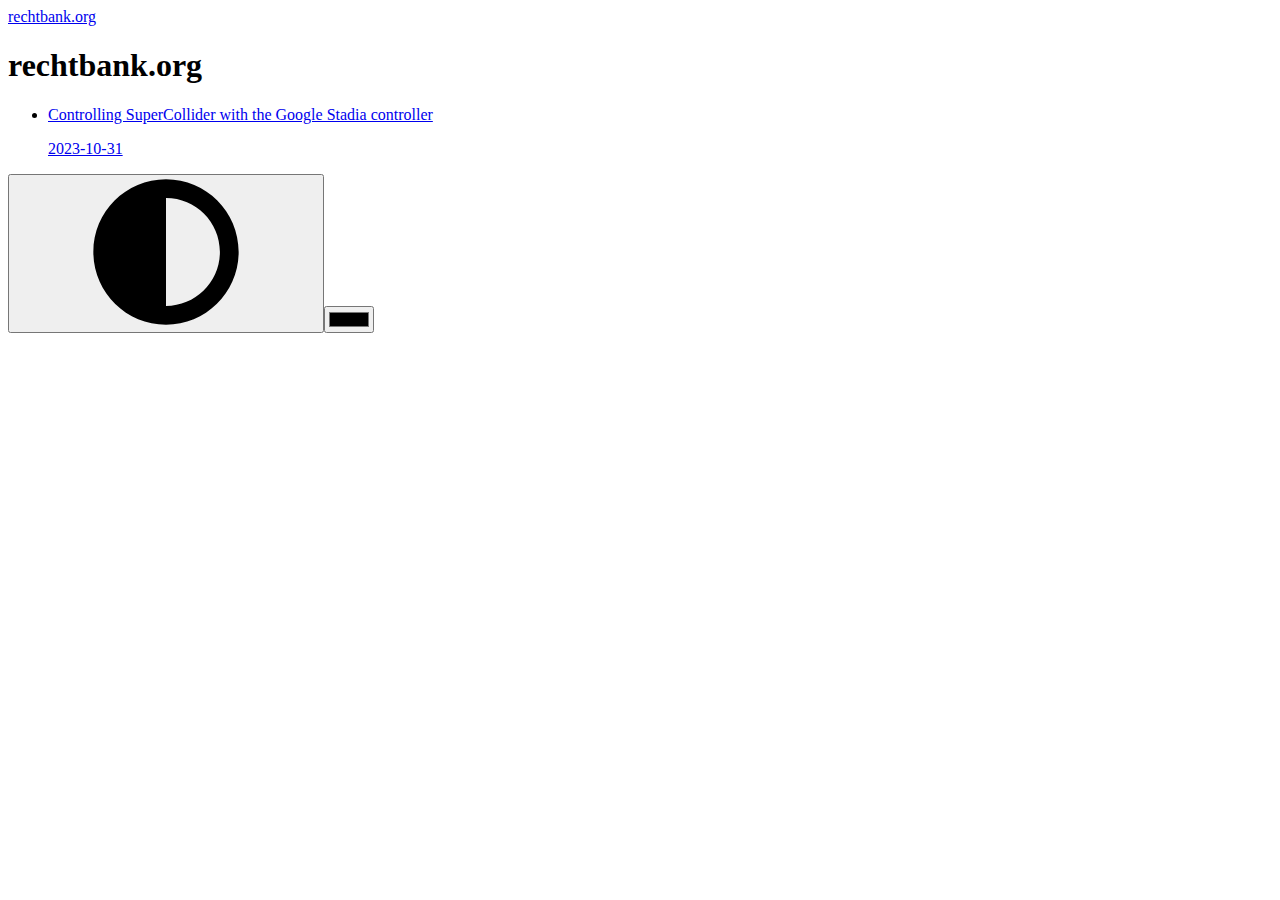
==== commit 9bcfc2c0: "deploy: rechtbank/blog@bc11cdb47120f16f4bc8d76447547801d87fa4f5" ====
--- a/index.html
+++ b/index.html
@@ -1,2 +1,2 @@
 <!doctype html><html lang=en data-mode=light><head prefix="og: http://ogp.me/ns#"><meta charset=utf-8><meta name=viewport content="width=device-width,initial-scale=1"><meta name=generator content="Hugo 0.120.2"><meta name=theme content="Color Your World -- gitlab.com/rmaguiar/hugo-theme-color-your-world"><title>rechtbank.org</title>
-<meta name=robots content="index follow"><meta property="og:site_name" content="rechtbank.org"><meta property="og:title" content="rechtbank.org"><meta property="og:url" content="https://rechtbank.org/"><meta property="og:type" content="website"><link rel=alternate type=application/rss+xml href=https://rechtbank.org/index.xml title=rechtbank.org><meta name=theme-color content="#222"><meta name=apple-mobile-web-app-capable content="yes"><meta name=apple-mobile-web-app-status-bar-style content="default"><script type=application/ld+json>{"@context":"https://schema.org","@type":"WebSite","url":"https://rechtbank.org","inLanguage":"en","name":"rechtbank.org","description":"","publisher":""}</script><link rel=stylesheet href=https://rechtbank.org/css/main.min.b150cc6f81019af72a304bebc491926a4a3823722366ae014ef294070cdb615e.css integrity="sha256-sVDMb4EBmvcqMEvrxJGSako4I3IjZq4BTvKUBwzbYV4=" crossorigin=anonymous><noscript><meta name=theme-color content="1dbc91" media="(prefers-color-scheme: dark)"><meta name=theme-color content="1f676b" media="(prefers-color-scheme: light)"><link rel=stylesheet href=https://rechtbank.org/css/noscript.min.c63aa197c1cdbb9146936f72b208955bb7257979da77fce3911555309716908d.css integrity="sha256-xjqhl8HNu5FGk29ysgiVW7cleXnad/zjkRVVMJcWkI0=" crossorigin=anonymous></noscript><link rel=preload href=/fonts/open-sans-v34-latin-700.woff2 as=font crossorigin=anonymous><link rel=preload href=/fonts/open-sans-v34-latin-italic.woff2 as=font crossorigin=anonymous><link rel=preload href=/fonts/open-sans-v34-latin-regular.woff2 as=font crossorigin=anonymous><link rel=preload href=/fonts/oswald-v29-latin-700.woff2 as=font crossorigin=anonymous><script src=https://rechtbank.org/js/main.e825f7044baffdc7a30a63e6a25f9fb77c953bb2609eb106c059c15274e099a5.js integrity="sha256-6CX3BEuv/cejCmPmol+ft3yVO7JgnrEGwFnBUnTgmaU=" crossorigin=anonymous></script></head><body><header><a href=/>rechtbank.org</a></header><div class=filler><main class=index><h1>rechtbank.org</h1><ul class=posts></ul></main></div><footer><div class=req-js><button class=outline-dashed title="Change to light/dark mode."><svg xmlns="http://www.w3.org/2000/svg" aria-hidden="true"><use xlink:href="/img/bundle.min.ae45e7a9a0a65150dd900a58f35fe84d.svg#adjust"/></svg></button><input class=outline-dashed type=color list=presets value=1f676b title="Change accent color." aria-label="Change accent color."><datalist id=presets><option value=1f676b><option value=1dbc91></datalist></div></footer></body></html>+<meta name=robots content="index follow"><meta property="og:site_name" content="rechtbank.org"><meta property="og:title" content="rechtbank.org"><meta property="og:url" content="https://rechtbank.org/"><meta property="og:type" content="website"><link rel=alternate type=application/rss+xml href=https://rechtbank.org/index.xml title=rechtbank.org><meta name=theme-color content="#222"><meta name=apple-mobile-web-app-capable content="yes"><meta name=apple-mobile-web-app-status-bar-style content="default"><script type=application/ld+json>{"@context":"https://schema.org","@type":"WebSite","url":"https://rechtbank.org","inLanguage":"en","name":"rechtbank.org","description":"","publisher":""}</script><link rel=stylesheet href=https://rechtbank.org/css/main.min.b150cc6f81019af72a304bebc491926a4a3823722366ae014ef294070cdb615e.css integrity="sha256-sVDMb4EBmvcqMEvrxJGSako4I3IjZq4BTvKUBwzbYV4=" crossorigin=anonymous><noscript><meta name=theme-color content="1dbc91" media="(prefers-color-scheme: dark)"><meta name=theme-color content="1f676b" media="(prefers-color-scheme: light)"><link rel=stylesheet href=https://rechtbank.org/css/noscript.min.c63aa197c1cdbb9146936f72b208955bb7257979da77fce3911555309716908d.css integrity="sha256-xjqhl8HNu5FGk29ysgiVW7cleXnad/zjkRVVMJcWkI0=" crossorigin=anonymous></noscript><link rel=preload href=/fonts/open-sans-v34-latin-700.woff2 as=font crossorigin=anonymous><link rel=preload href=/fonts/open-sans-v34-latin-italic.woff2 as=font crossorigin=anonymous><link rel=preload href=/fonts/open-sans-v34-latin-regular.woff2 as=font crossorigin=anonymous><link rel=preload href=/fonts/oswald-v29-latin-700.woff2 as=font crossorigin=anonymous><script src=https://rechtbank.org/js/main.e825f7044baffdc7a30a63e6a25f9fb77c953bb2609eb106c059c15274e099a5.js integrity="sha256-6CX3BEuv/cejCmPmol+ft3yVO7JgnrEGwFnBUnTgmaU=" crossorigin=anonymous></script></head><body><header><a href=/>rechtbank.org</a></header><div class=filler><main class=index><h1>rechtbank.org</h1><ul class=posts><li><a class=btn href=/posts/controlling-supercollider-with-the-google-stadia-controller/ title="Controlling SuperCollider with the Google Stadia controller (2023-10-31)"><p>Controlling SuperCollider with the Google Stadia controller</p><time datetime=2023-10-31>2023-10-31</time></a></li></ul></main></div><footer><div class=req-js><button class=outline-dashed title="Change to light/dark mode."><svg xmlns="http://www.w3.org/2000/svg" aria-hidden="true"><use xlink:href="/img/bundle.min.ae45e7a9a0a65150dd900a58f35fe84d.svg#adjust"/></svg></button><input class=outline-dashed type=color list=presets value=1f676b title="Change accent color." aria-label="Change accent color."><datalist id=presets><option value=1f676b><option value=1dbc91></datalist></div></footer></body></html>